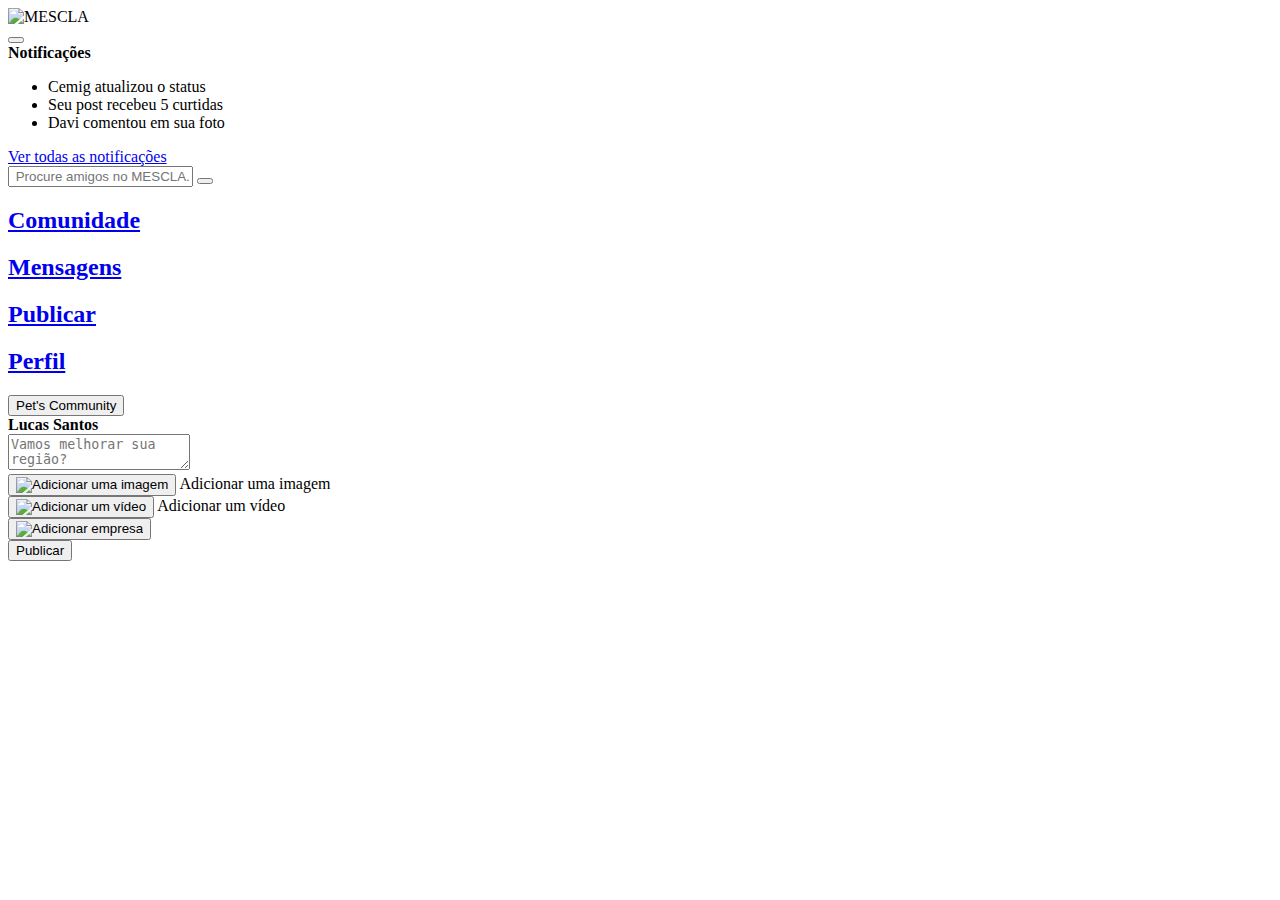
==== feed2.html @ 851b4048 "Commit de atualização" ====
<!DOCTYPE html>
<html lang="pt-BR">
  <head>
    <meta charset="UTF-8" />
    <meta name="viewport" content="width=device-width, initial-scale=1.0" />
    <link
      href="https://fonts.googleapis.com/css2?family=Roboto:ital,wght@0,400;1,700&display=swap"
      rel="stylesheet"
    />
    <link href="/styles/feed2.css" rel="stylesheet" />
    <link href="/styles/fonts.css" rel="stylesheet" />
    <script
      src="https://kit.fontawesome.com/b432763f75.js"
      crossorigin="anonymous"
    ></script>
    <title>Página Inicial / MESCLA</title>
  </head>

  <body>
    <header>
      <div id="title">
        <article>
          <img
            class="image"
            src="components/images/mesclado.png"
            alt="MESCLA"
          />
        </article>
      </div>
      <div>
        <button class="notification-button" id="notificacao">
          <span><i class="fas fa-bell"></i></span>
        </button>
        <div class="notification-dropdown" id="notificationDropdown">
          <div class="notification-header">
            <strong>Notificações</strong>
          </div>
          <ul class="notification-list">
            <li class="notification-item">Cemig atualizou o status</li>
            <li class="notification-item">Seu post recebeu 5 curtidas</li>
            <li class="notification-item">Davi comentou em sua foto</li>
          </ul>
          <div class="notification-footer">
            <a href="#">Ver todas as notificações</a>
          </div>
        </div>
      </div>
      <div class="search-container">
        <input type="text" placeholder=" Procure amigos no MESCLA..." />
        <button class="search-button"><i class="fas fa-search"></i></button>
      </div>
    </header>

    <main class="main">
      <div class="sidebar">
        <a href="comunidade.html" class="menu-item">
          <span><i class="fas fa-users"></i></span>
          <h2>Comunidade</h2>
        </a>
        <a href="chat.html" class="menu-item">
          <span><i class="fas fa-comment"></i></span>
          <h2>Mensagens</h2>
        </a>
        <a href="popupPublicacao.html" class="menu-item">
          <span><i class="fas fa-plus"></i></span>
          <h2>Publicar</h2>
        </a>
        <a href="profile.html" class="menu-item">
          <span><i class="fa-solid fa-user"></i></span>
          <h2>Perfil</h2>
        </a>
        <a href="pet.html" class="menu-item">
          <button class="publish-button" href="pet.html">
            Pet's Community <i class="fa-solid fa-paw"></i>
          </button>
        </a>
      </div>

      <div class="sidebar-separator"></div>

      <div class="content">
        <div class="newPost">
          <div class="infoUser">
            <div class="imgUser"></div>
            <strong>Lucas Santos</strong>
          </div>

          <form action="" class="formPost" id="formPost">
            <textarea
              name="textarea"
              placeholder="Vamos melhorar sua região?"
              id="textarea"
            ></textarea>
            <div class="iconsAndButton">
              <div class="icons">
                <div class="tooltip">
                  <input
                    type="file"
                    id="imageUpload"
                    accept="image/*"
                    style="display: none"
                  />
                  <button
                    type="button"
                    class="btnFileForm"
                    onclick="document.getElementById('imageUpload').click();"
                  >
                    <img
                      src="/components/images/imgMESCLA.png"
                      alt="Adicionar uma imagem"
                    />
                  </button>
                  <span class="tooltiptext">Adicionar uma imagem</span>
                </div>
                <div class="tooltip">
                  <input
                    type="file"
                    id="videoUpload"
                    accept="video/*"
                    style="display: none"
                  />
                  <button
                    type="button"
                    class="btnFileForm"
                    onclick="document.getElementById('videoUpload').click();"
                  >
                    <img
                      src="/components/images/videoMESCLA.png"
                      alt="Adicionar um vídeo"
                    />
                  </button>
                  <span class="tooltiptext">Adicionar um vídeo</span>
                </div>
                <button
                  type="button"
                  class="btnFileForm"
                  onclick="document.getElementById('videoUpload').click();"
                >
                  <img
                    src="/components/images/empresaMESCLA.png"
                    alt="Adicionar empresa"
                  />
                </button>
              </div>
              <button type="submit" id="botao" class="btnSubmitForm">
                Publicar
              </button>
            </div>
          </form>
        </div>

        <ul class="posts" id="posts">
          <!-- As publicações serão adicionadas aqui -->
        </ul>
      </div>
    </main>

    <script
      type="module"
      src="https://www.gstatic.com/firebasejs/9.0.0/firebase-app.js"
    ></script>
    <script
      type="module"
      src="https://www.gstatic.com/firebasejs/9.0.0/firebase-storage.js"
    ></script>
    <script
      type="module"
      src="https://www.gstatic.com/firebasejs/9.0.0/firebase-firestore.js"
    ></script>

    <script>
      const notificationButton = document.getElementById("notificacao");
      const notificationDropdown = document.getElementById(
        "notificationDropdown"
      );

      notificationButton.addEventListener("click", () => {
        if (notificationDropdown.classList.contains("show")) {
          notificationDropdown.classList.remove("show");
          setTimeout(() => {
            notificationDropdown.style.display = "none";
          }, 400);
        } else {
          notificationDropdown.style.display = "block";
          setTimeout(() => {
            notificationDropdown.classList.add("show");
          }, 10);
        }
      });

      document.addEventListener("click", (event) => {
        if (
          !notificationButton.contains(event.target) &&
          !notificationDropdown.contains(event.target)
        ) {
          notificationDropdown.classList.remove("show");
          notificationDropdown.style.display = "none";
        }
      });
    </script>
  </body>
</html>
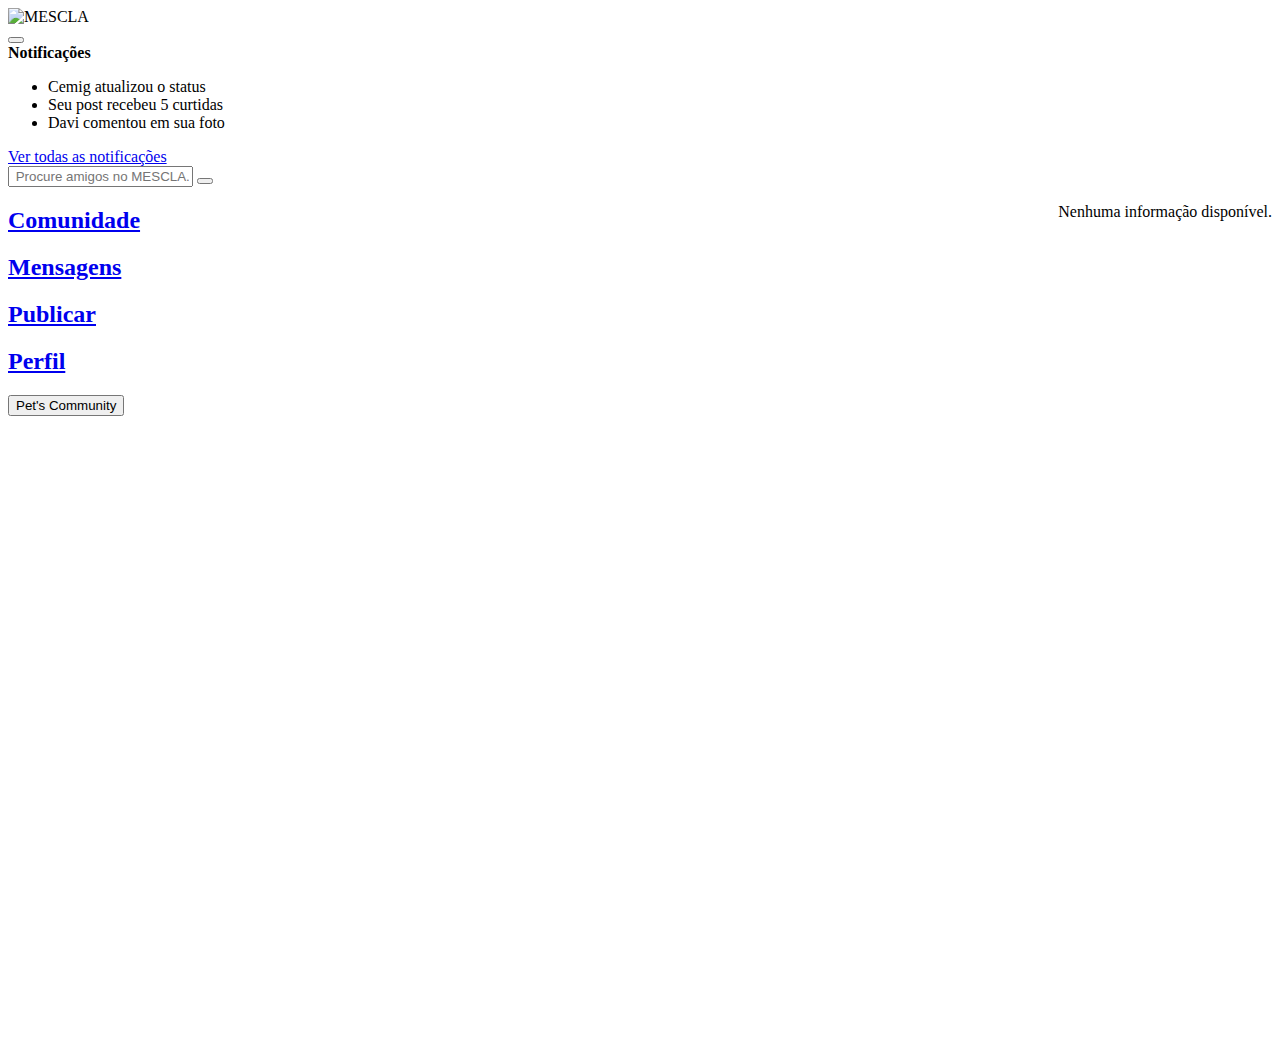
==== commit 5cbfab92: "Commit de atualização" ====
--- a/feed2.html
+++ b/feed2.html
@@ -13,7 +13,51 @@
       src="https://kit.fontawesome.com/b432763f75.js"
       crossorigin="anonymous"
     ></script>
-    <title>Página Inicial / MESCLA</title>
+    <title>Feed de Publicações - MESCLA</title>
+    <script src="auth.js"></script>
+    <style>
+      .main {
+        display: flex;
+        flex: 1;
+      }
+      .scroll-container {
+        flex: 1;
+        overflow-y: auto; /* Permite o scroll vertical */
+        padding: 10px;
+        height: calc(
+          100vh - 60px
+        ); /* Ajusta a altura para considerar o cabeçalho */
+      }
+      .publicacao {
+        margin-bottom: 20px;
+      }
+      .publicacao img,
+      .publicacao video {
+        max-width: 100%;
+        height: auto;
+        display: block;
+      }
+      .publicacao p {
+        font-size: 16px;
+        margin-top: 10px;
+      }
+
+      .curtidas-button {
+        background-color: #e74c3c; /* Cor do botão */
+        color: white;
+        border: none;
+        padding: 10px 15px;
+        border-radius: 25px; /* Botão mais arredondado */
+        cursor: pointer;
+        font-size: 14px;
+        transition: background-color 0.3s ease, transform 0.2s; /* Adiciona transições */
+      }
+
+      .curtidas-button:hover {
+        background-color: #c0392b; /* Tom mais escuro no hover */
+        transform: scale(1.05); /* Efeito de crescimento no hover */
+      }
+    </style>
   </head>
 
   <body>
@@ -31,20 +75,22 @@
         <button class="notification-button" id="notificacao">
           <span><i class="fas fa-bell"></i></span>
         </button>
-        <div class="notification-dropdown" id="notificationDropdown">
-          <div class="notification-header">
-            <strong>Notificações</strong>
-          </div>
-          <ul class="notification-list">
-            <li class="notification-item">Cemig atualizou o status</li>
-            <li class="notification-item">Seu post recebeu 5 curtidas</li>
-            <li class="notification-item">Davi comentou em sua foto</li>
-          </ul>
-          <div class="notification-footer">
-            <a href="#">Ver todas as notificações</a>
-          </div>
+      </div>
+
+      <div class="notification-dropdown" id="notificationDropdown">
+        <div class="notification-header">
+          <strong>Notificações</strong>
+        </div>
+        <ul class="notification-list">
+          <li class="notification-item">Cemig atualizou o status</li>
+          <li class="notification-item">Seu post recebeu 5 curtidas</li>
+          <li class="notification-item">Davi comentou em sua foto</li>
+        </ul>
+        <div class="notification-footer">
+          <a href="#">Ver todas as notificações</a>
         </div>
       </div>
+
       <div class="search-container">
         <input type="text" placeholder=" Procure amigos no MESCLA..." />
         <button class="search-button"><i class="fas fa-search"></i></button>
@@ -61,6 +107,7 @@
           <span><i class="fas fa-comment"></i></span>
           <h2>Mensagens</h2>
         </a>
+
         <a href="popupPublicacao.html" class="menu-item">
           <span><i class="fas fa-plus"></i></span>
           <h2>Publicar</h2>
@@ -69,6 +116,7 @@
           <span><i class="fa-solid fa-user"></i></span>
           <h2>Perfil</h2>
         </a>
+
         <a href="pet.html" class="menu-item">
           <button class="publish-button" href="pet.html">
             Pet's Community <i class="fa-solid fa-paw"></i>
@@ -76,97 +124,23 @@
         </a>
       </div>
 
-      <div class="sidebar-separator"></div>
+      <div class="scroll-container" id="publicacoes"></div>
 
-      <div class="content">
-        <div class="newPost">
-          <div class="infoUser">
-            <div class="imgUser"></div>
-            <strong>Lucas Santos</strong>
-          </div>
-
-          <form action="" class="formPost" id="formPost">
-            <textarea
-              name="textarea"
-              placeholder="Vamos melhorar sua região?"
-              id="textarea"
-            ></textarea>
-            <div class="iconsAndButton">
-              <div class="icons">
-                <div class="tooltip">
-                  <input
-                    type="file"
-                    id="imageUpload"
-                    accept="image/*"
-                    style="display: none"
-                  />
-                  <button
-                    type="button"
-                    class="btnFileForm"
-                    onclick="document.getElementById('imageUpload').click();"
-                  >
-                    <img
-                      src="/components/images/imgMESCLA.png"
-                      alt="Adicionar uma imagem"
-                    />
-                  </button>
-                  <span class="tooltiptext">Adicionar uma imagem</span>
-                </div>
-                <div class="tooltip">
-                  <input
-                    type="file"
-                    id="videoUpload"
-                    accept="video/*"
-                    style="display: none"
-                  />
-                  <button
-                    type="button"
-                    class="btnFileForm"
-                    onclick="document.getElementById('videoUpload').click();"
-                  >
-                    <img
-                      src="/components/images/videoMESCLA.png"
-                      alt="Adicionar um vídeo"
-                    />
-                  </button>
-                  <span class="tooltiptext">Adicionar um vídeo</span>
-                </div>
-                <button
-                  type="button"
-                  class="btnFileForm"
-                  onclick="document.getElementById('videoUpload').click();"
-                >
-                  <img
-                    src="/components/images/empresaMESCLA.png"
-                    alt="Adicionar empresa"
-                  />
-                </button>
-              </div>
-              <button type="submit" id="botao" class="btnSubmitForm">
-                Publicar
-              </button>
-            </div>
-          </form>
-        </div>
-
-        <ul class="posts" id="posts">
-          <!-- As publicações serão adicionadas aqui -->
-        </ul>
-      </div>
+      <div id="userInfo"></div>
     </main>
 
-    <script
-      type="module"
-      src="https://www.gstatic.com/firebasejs/9.0.0/firebase-app.js"
-    ></script>
-    <script
-      type="module"
-      src="https://www.gstatic.com/firebasejs/9.0.0/firebase-storage.js"
-    ></script>
-    <script
-      type="module"
-      src="https://www.gstatic.com/firebasejs/9.0.0/firebase-firestore.js"
-    ></script>
+    <script>
+      // Exibe informações do usuário
+      document.addEventListener("DOMContentLoaded", function () {
+        const userInfo = JSON.parse(localStorage.getItem("userInfo"));
+        const userInfoDiv = document.getElementById("userInfo");
+        if (userInfo) {
+          userInfoDiv.innerHTML = `<p>Nome: ${userInfo.nome}</p><p>Cidade: ${userInfo.cidade}</p>`;
+        } else {
+          userInfoDiv.innerHTML = `<p>Nenhuma informação disponível.</p>`;
+        }
+      });
+    </script>
 
     <script>
       const notificationButton = document.getElementById("notificacao");
@@ -175,17 +149,8 @@
       );
 
       notificationButton.addEventListener("click", () => {
-        if (notificationDropdown.classList.contains("show")) {
-          notificationDropdown.classList.remove("show");
-          setTimeout(() => {
-            notificationDropdown.style.display = "none";
-          }, 400);
-        } else {
-          notificationDropdown.style.display = "block";
-          setTimeout(() => {
-            notificationDropdown.classList.add("show");
-          }, 10);
-        }
+        notificationDropdown.style.display =
+          notificationDropdown.classList.toggle("show") ? "block" : "none";
       });
 
       document.addEventListener("click", (event) => {
@@ -198,5 +163,7 @@
         }
       });
     </script>
+
+    <script type="module" src="feed.js"></script>
   </body>
 </html>
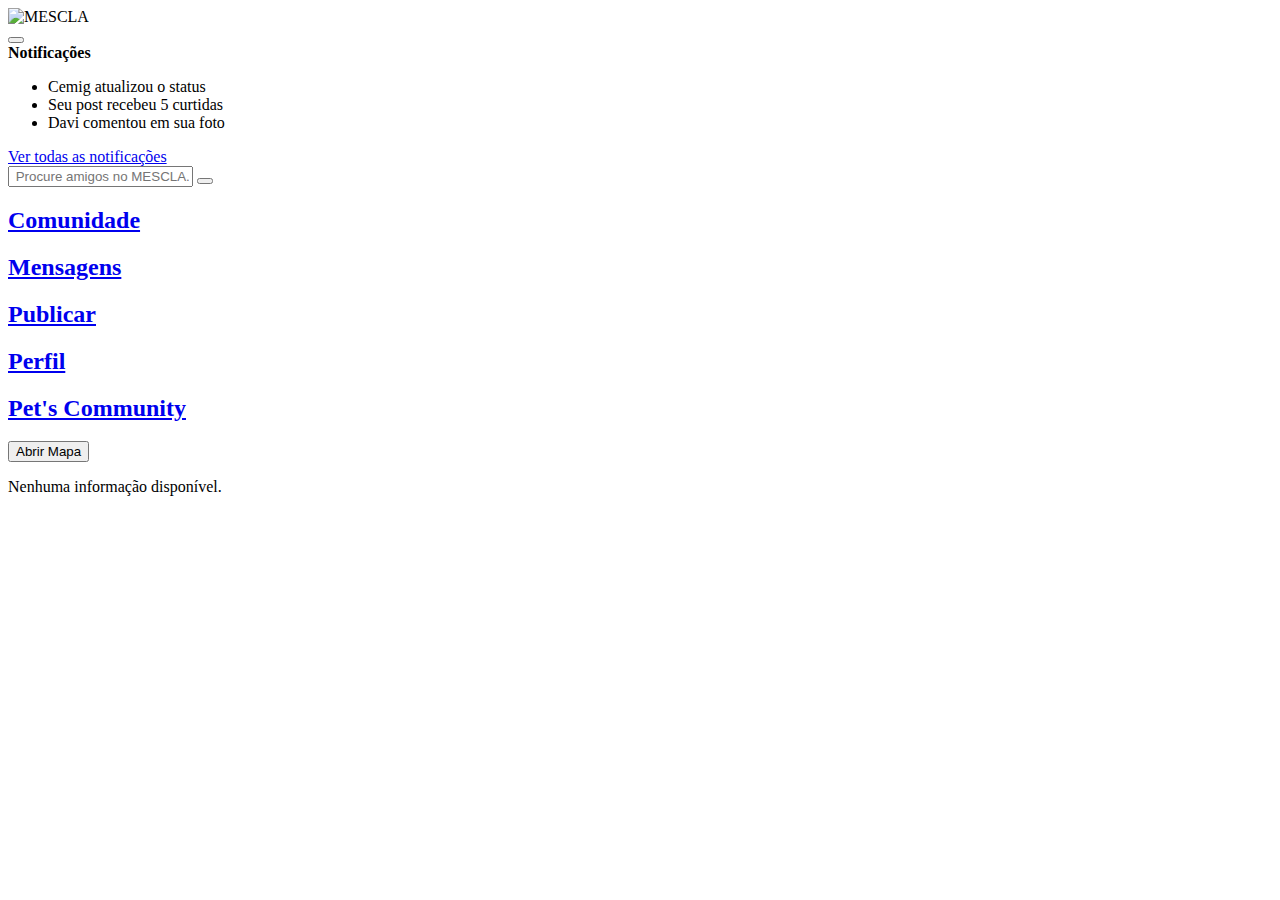
==== commit 0158a6a2: "Commits novos" ====
--- a/feed2.html
+++ b/feed2.html
@@ -9,55 +9,13 @@
     />
     <link href="/styles/feed2.css" rel="stylesheet" />
     <link href="/styles/fonts.css" rel="stylesheet" />
+    <link rel="icon" href="components/images/mesclaM.png" type="image/x-icon" />
     <script
       src="https://kit.fontawesome.com/b432763f75.js"
       crossorigin="anonymous"
     ></script>
-    <title>Feed de Publicações - MESCLA</title>
+    <title>Feed / MESCLA</title>
     <script src="auth.js"></script>
-    <style>
-      .main {
-        display: flex;
-        flex: 1;
-      }
-      .scroll-container {
-        flex: 1;
-        overflow-y: auto; /* Permite o scroll vertical */
-        padding: 10px;
-        height: calc(
-          100vh - 60px
-        ); /* Ajusta a altura para considerar o cabeçalho */
-      }
-      .publicacao {
-        margin-bottom: 20px;
-      }
-      .publicacao img,
-      .publicacao video {
-        max-width: 100%;
-        height: auto;
-        display: block;
-      }
-      .publicacao p {
-        font-size: 16px;
-        margin-top: 10px;
-      }
-
-      .curtidas-button {
-        background-color: #e74c3c; /* Cor do botão */
-        color: white;
-        border: none;
-        padding: 10px 15px;
-        border-radius: 25px; /* Botão mais arredondado */
-        cursor: pointer;
-        font-size: 14px;
-        transition: background-color 0.3s ease, transform 0.2s; /* Adiciona transições */
-      }
-
-      .curtidas-button:hover {
-        background-color: #c0392b; /* Tom mais escuro no hover */
-        transform: scale(1.05); /* Efeito de crescimento no hover */
-      }
-    </style>
   </head>
 
   <body>
@@ -118,10 +76,18 @@
         </a>
 
         <a href="pet.html" class="menu-item">
-          <button class="publish-button" href="pet.html">
-            Pet's Community <i class="fa-solid fa-paw"></i>
-          </button>
-        </a>
+          <span><i class="fa-solid fa-paw"></i></span>
+          <h2>Pet's Community</h2>
+        </a>
+
+        <!-- Botão para abrir o mapa -->
+        <button id="openMapBtn">Abrir Mapa</button>
+
+        <!-- Container para o mapa -->
+        <div
+          id="map"
+          style="width: 100%; height: 300px; width: 300px; display: none"
+        ></div>
       </div>
 
       <div class="scroll-container" id="publicacoes"></div>
@@ -165,5 +131,92 @@
     </script>
 
     <script type="module" src="feed.js"></script>
+
+    <script>
+      document
+        .getElementById("openMapBtn")
+        .addEventListener("click", function () {
+          const mapDiv = document.getElementById("map");
+          mapDiv.style.display = "block"; // Mostra o mapa
+
+          let map;
+          let lat = parseFloat(localStorage.getItem("latitude"));
+          let lng = parseFloat(localStorage.getItem("longitude"));
+
+          async function initMap() {
+            console.log(`Latitude: ${lat}, Longitude: ${lng}`);
+
+            if (!isNaN(lat) && !isNaN(lng)) {
+              let position = { lat: lat, lng: lng };
+
+              // Carregar as bibliotecas necessárias do Google Maps
+              const { Map } = await google.maps.importLibrary("maps");
+              const { AdvancedMarkerElement } = await google.maps.importLibrary(
+                "marker"
+              );
+
+              // Inicializar o mapa, centralizado nas coordenadas especificadas
+              map = new Map(document.getElementById("map"), {
+                zoom: 12,
+                center: position,
+                mapId: "DEMO_MAP_ID",
+              });
+
+              // Adiciona um marcador avançado
+              const marker = new AdvancedMarkerElement({
+                map: map,
+                position: { lat, lng }, // Usa as coordenadas armazenadas
+                title: "Localização Atual",
+              });
+            } else {
+              console.error("Coordenadas inválidas:", lat, lng);
+            }
+          }
+
+          initMap();
+        });
+    </script>
+
+    <script>
+      ((g) => {
+        var h,
+          a,
+          k,
+          p = "The Google Maps JavaScript API",
+          c = "google",
+          l = "importLibrary",
+          q = "__ib__",
+          m = document,
+          b = window;
+        b = b[c] || (b[c] = {});
+        var d = b.maps || (b.maps = {}),
+          r = new Set(),
+          e = new URLSearchParams(),
+          u = () =>
+            h ||
+            (h = new Promise(async (f, n) => {
+              await (a = m.createElement("script"));
+              e.set("libraries", [...r] + "");
+              for (k in g)
+                e.set(
+                  k.replace(/[A-Z]/g, (t) => "_" + t[0].toLowerCase()),
+                  g[k]
+                );
+              e.set("callback", c + ".maps." + q);
+              a.src = `https://maps.${c}apis.com/maps/api/js?` + e;
+              d[q] = f;
+              a.onerror = () => (h = n(Error(p + " could not load.")));
+              a.nonce = m.querySelector("script[nonce]")?.nonce || "";
+              m.head.append(a);
+            }));
+        d[l]
+          ? console.warn(p + " only loads once. Ignoring:", g)
+          : (d[l] = (f, ...n) => r.add(f) && u().then(() => d[l](f, ...n)));
+      })({
+        key: "AIzaSyDpdk5IvaP_sjeaHp3PoOjE1zKjDGsFot4",
+        v: "weekly",
+      });
+    </script>
+    <script type="module" src="maps.js"></script>
   </body>
 </html>
